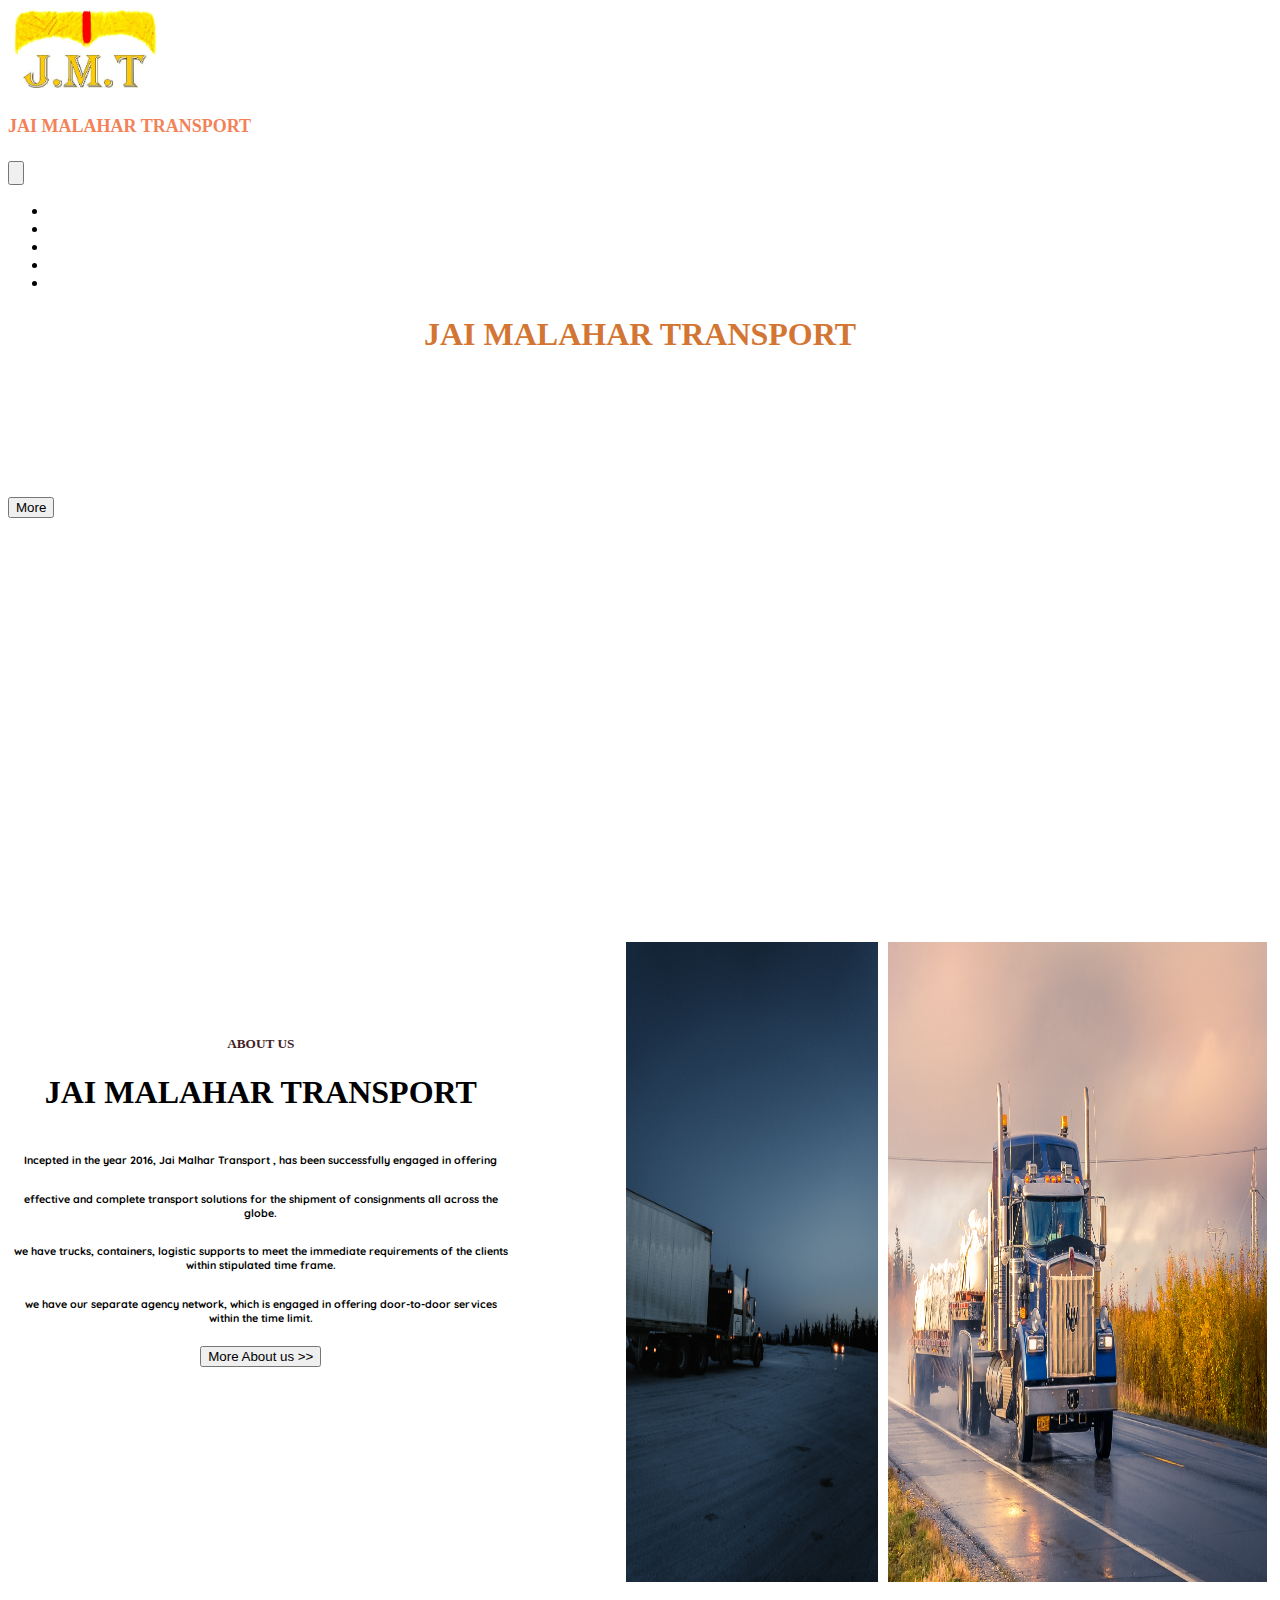
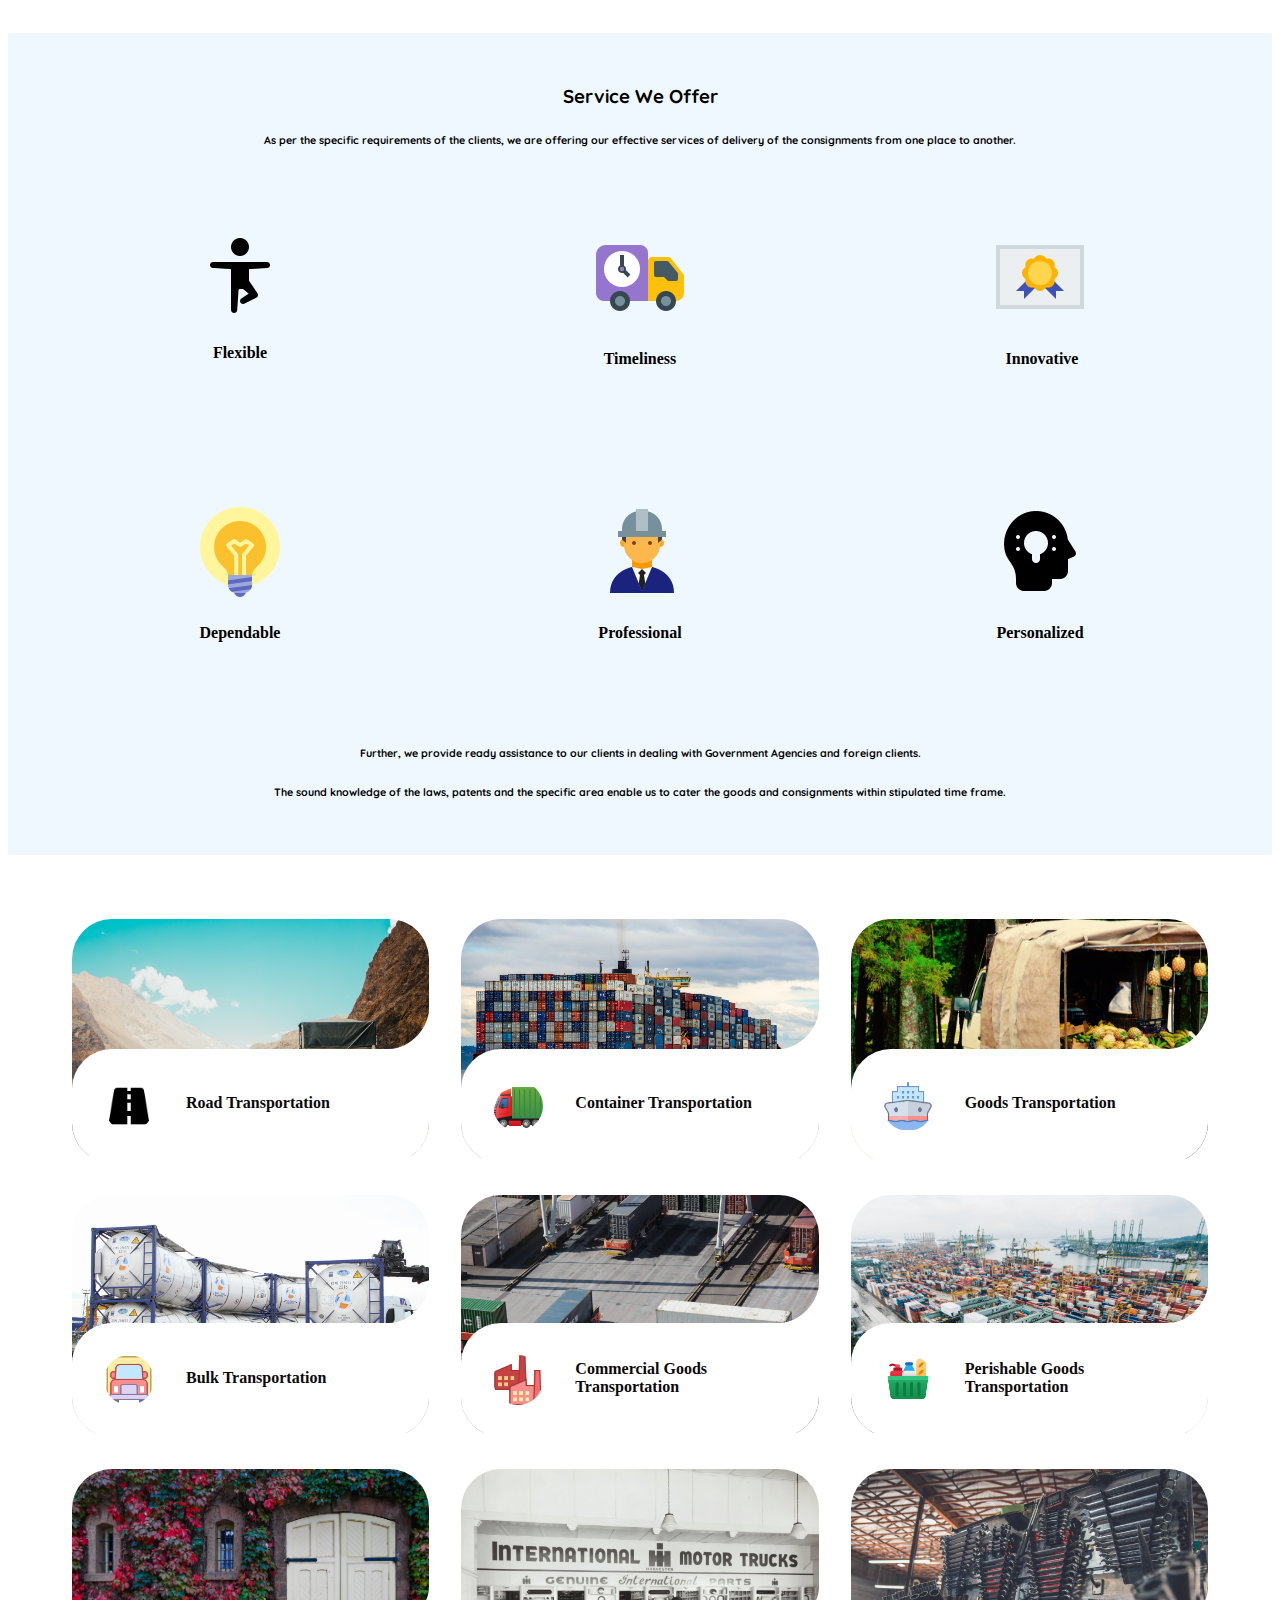
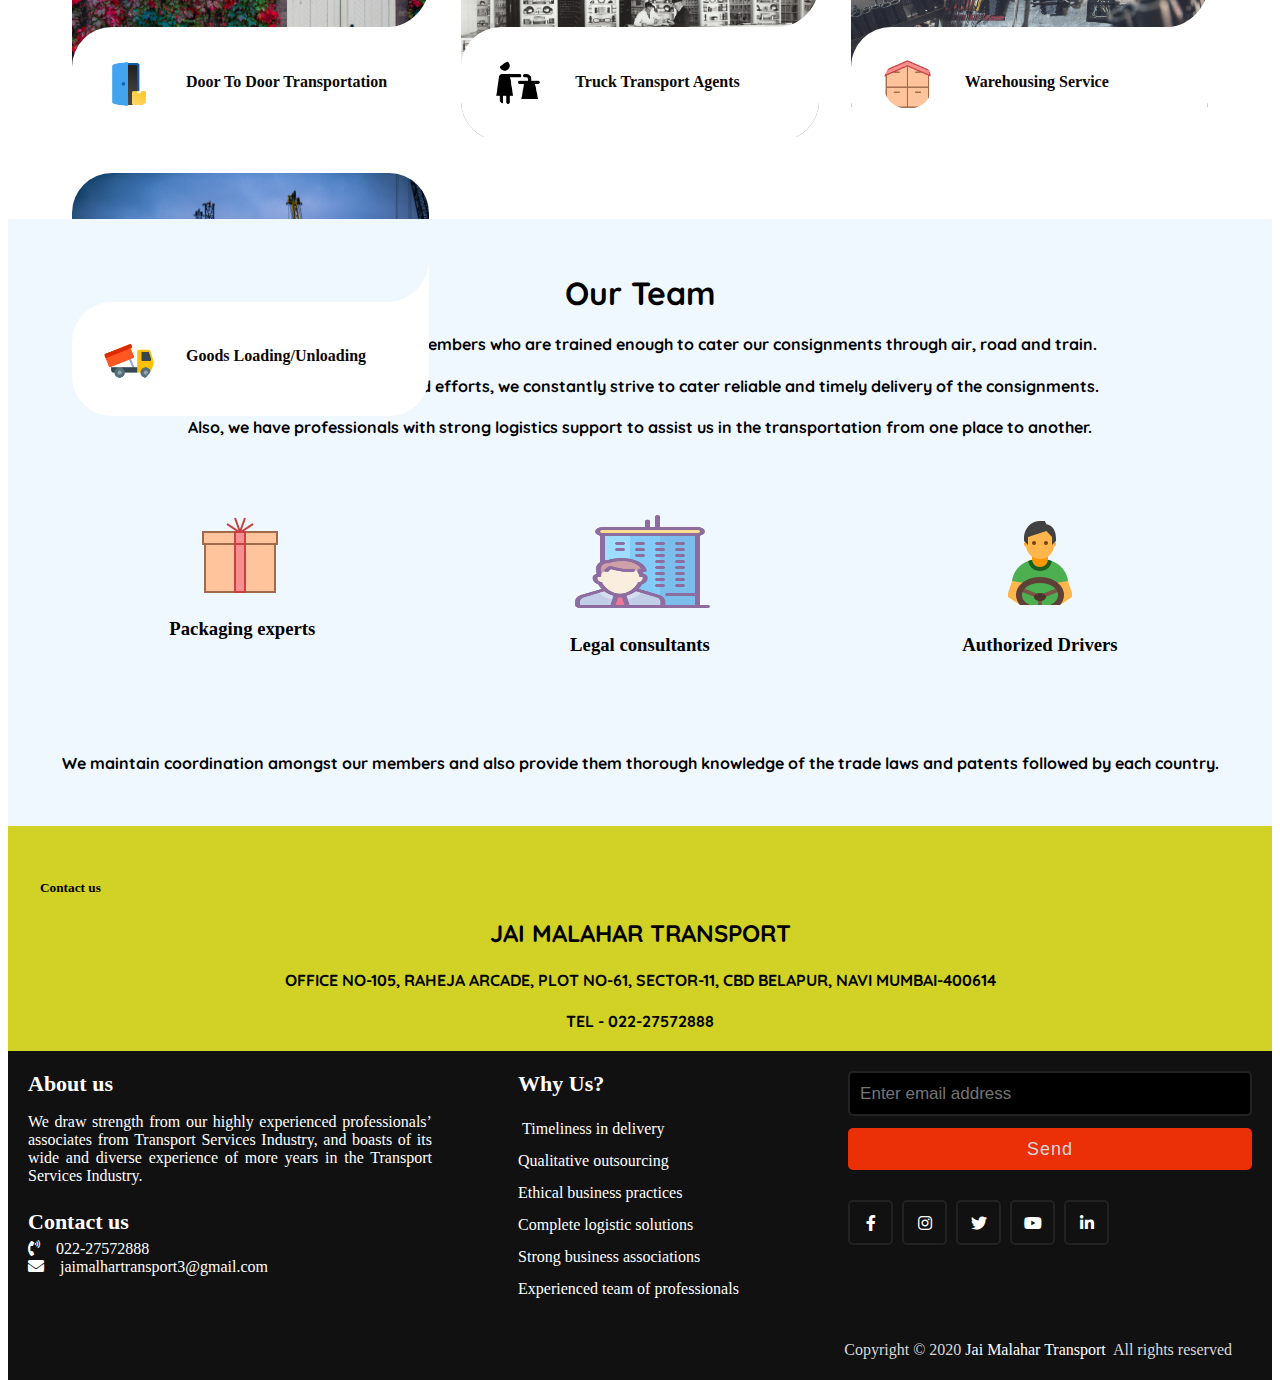
==== index.html @ cd4b87c9 "Add files via upload" ====
<!DOCTYPE html>
<html lang="en">

<head>
    <meta charset="UTF-8">
    <meta http-equiv="X-UA-Compatible" content="IE=edge">
    <meta name="viewport" content="width=device-width, initial-scale=1.0">
    <!-- CSS only -->
    <link rel="stylesheet" href="n.css">
    <style>
        @import url('https://fonts.googleapis.com/css2?family=Zen+Loop&display=swap');
        @import url('https://fonts.googleapis.com/css2?family=Quicksand&display=swap');
        @import url('https://fonts.googleapis.com/css2?family=Montserrat&display=swap');
        @import url('https://fonts.googleapis.com/css2?family=Poppins:wght@200;300;400;500;600;700&display=swap');
    </style>

    <link rel="stylesheet" href="https://cdnjs.cloudflare.com/ajax/libs/font-awesome/5.15.2/css/all.min.css" />
    <link href="https://cdn.jsdelivr.net/npm/bootstrap@5.0.2/dist/css/bootstrap.min.css" rel="stylesheet" integrity="sha384-EVSTQN3/azprG1Anm3QDgpJLIm9Nao0Yz1ztcQTwFspd3yD65VohhpuuCOmLASjC" crossorigin="anonymous">
    <title>JIA MALAHAR</title>
</head>

<body>
    <!---NAV BAR HARSHALVS-->

    <nav class="navbar navbar-expand-lg navbar-light bg-white">
        <div class="container-fluid">
            <a class="navbar-brand" href="index.html"><img src="./imges/nlogo1.jpeg" alt="jai MLHAR" style="height: 5rem;">
                <h4 style="font-size:large;color: rgb(243, 130, 89);font-family: 'Zen Tokyo Zoo', cursive; font-weight: bolder;">JAI MALAHAR TRANSPORT</h4>
            </a>
            <button class="navbar-toggler" type="button" data-bs-toggle="collapse" data-bs-target="#navbarNavDropdown" aria-controls="navbarNavDropdown" aria-expanded="false" aria-label="Toggle navigation">
            <h4 class="navbar-toggler-icon"></h4>
          </button>
            <div class="collapse navbar-collapse" id="navbarNavDropdown">
                <ul class="navbar-nav m-0 ">
                    <li class="nav-item ">
                        <a class="nav-link active " aria-current="page" href="index.html">HOME</a>
                    </li>
                    <li class="nav-item ">
                        <a class="nav-link " href="./service.html">SERVICES</a>
                    </li>
                    <li class="nav-item ">
                        <a class="nav-link  " href="./gallery.html">GALLERY</a>
                    </li>

                    <li class="nav-item ">
                        <a class="nav-link " href="./about.html">ABOUT US</a>
                    </li>


                    <li class="nav-item ">
                        <a class="nav-link" href="./contact.html">CONTACT</a>
                    </li>
                </ul>
            </div>
        </div>
    </nav>
    <!--HEADER WITH BG IMG ON TEXT -->
    <div class="heaaddiv">
        <div class="video-container">
            <video autoplay loop muted id="video-bg">
  
          <source src="video/Freeway - 8357.mp4" type="video/mp4">
        <!--Video by "Matthias Groeneveld" from Pixabay-->
  
        </video>
        </div>

        <div class="head">
            <h5 class="he1">JAI MALAHAR TRANSPORT</h5>
            <p class="he2">It is one of the largest road transport operators and fleet owners in india with a fleet strength of more <br>than 25+ owned vehicles & more than 100 attached vehicles. .</p>
            <div class="d-grid gap-2 d-md-flex justify-content-md-center "> <button type="button" class="btn btn-warning" onClick="location.href='./service.html'">More</button></div>
        </div>
    </div>
    <!--About us-->
    <div class="container1">
        <div class="container11">
            <div class="aboc">
                <h5 class="aboch">ABOUT US</h5>
                <h1 class="aboch1">JAI MALAHAR TRANSPORT</h1>
                <br>

                <h6 class="aboch6">Incepted in the year 2016, Jai Malhar Transport , has been successfully engaged in offering </h6>
                <br>
                <h6 class="aboch6">effective and complete transport solutions for the shipment of consignments all across the globe.</h6>
                <br>

                <h6 class="aboch6">we have trucks, containers, logistic supports to meet the immediate requirements of the clients within stipulated time frame.</h6>
                <br>
                <h6 class="aboch6">we have our separate agency network, which is engaged in offering door-to-door services within the time limit.</h6>
                <br>
                <button type="button" class="btn btn-warning" onClick="location.href='./about.html'">More About us >></button>
            </div>
            <div class="aboi">
                <img src="./imges/zetong-li-mVqTumQH-c0-unsplash.jpg" alt="" class="ai2">
                <img src="./imges/zhenyu-luo-Zp5uth4v7yY-unsplash.jpg" alt="" class="ai3">
            </div>
        </div>
    </div>

    <!--we offer-->
    <br>
    <br>
    <br>
    <div class="off">
        <h3 class="offht">Service We Offer</h3>
        <h6 class="offht">As per the specific requirements of the clients, we are offering our effective services of delivery of the consignments from one place to another. </h6>

        <div class="offboxp" style="justify-content: center;">
            <div class="offbox">
                <img src="./icon/flex.png" alt="" class="offi">
                <!-- icon by Icons8-->
                <h4>Flexible</h4>
            </div>
            <div class="offbox">
                <img src="./icon/timline.png" alt="" class="offi">
                <!-- icon by Icons8-->
                <h4>Timeliness</h4>
            </div>
            <div class="offbox">
                <img src="./icon/ino.png" alt="" class="offi">
                <!-- icon by Icons8-->
                <h4> Innovative</h4>
            </div>
        </div>
        <div class="offboxp">
            <div class="offbox">
                <img src="./icon/depnd.png" alt="" class="offi">
                <!-- icon by Icons8-->
                <h4>Dependable</h4>
            </div>
            <div class="offbox">
                <img src="./icon/prof.png" alt="" class="offi">
                <!-- icon by Icons8-->
                <h4>Professional</h4>
            </div>
            <div class="offbox">
                <img src="./icon/pers.png" alt="" class="offi">
                <!-- icon by Icons8-->
                <h4>Personalized</h4>
            </div>
        </div>
        <h6 class="offht">Further, we provide ready assistance to our clients in dealing with Government Agencies and foreign clients.</h6>
        <h6 class="offht">The sound knowledge of the laws, patents and the specific area enable us to cater the goods and consignments within stipulated time frame.</h6>
    </div>
    <!--our service-->
    <section class="main">
        <ul class="cards">
            <li>
                <a href="./service.html" class="card">
                    <img src="./imges/maini/Road Transportation.jpg" class="card__image" alt="" />
                    <div class="card__overlay">
                        <div class="card__header">
                            <svg class="card__arc" xmlns="http://www.w3.org/2000/svg"><path /></svg>
                            <img class="card__thumb" src="./icon/main/roadtr.png" alt="" />
                            <div class="card__header-text">
                                <h3 class="card__title">Road Transportation</h3>

                            </div>
                        </div>
                        <p class="card__description">Managed and executed under the supervision of our team of experts, our range of road transportation services are in wide demand across the globe.</p>
                    </div>
                </a>
            </li>
            <li>
                <a href="./service.html" class="card">
                    <img src="./imges/maini/Container Transportation.jpg" class="card__image" alt="" />
                    <div class="card__overlay">
                        <div class="card__header">
                            <svg class="card__arc" xmlns="http://www.w3.org/2000/svg"><path /></svg>
                            <img class="card__thumb" src="./icon/main/containertr.png" alt="" />
                            <div class="card__header-text">
                                <h3 class="card__title">Container Transportation</h3>

                            </div>
                        </div>
                        <p class="card__description">These services are well planned and timely executed so as to meet the requirements of our clients.</p>
                    </div>
                </a>
            </li>
            <li>
                <a href="./service.html" class="card">
                    <img src="./imges/maini/Goods Transportation.jpg" class="card__image" alt="" />
                    <div class="card__overlay">
                        <div class="card__header">
                            <svg class="card__arc" xmlns="http://www.w3.org/2000/svg"><path /></svg>
                            <img class="card__thumb" src="./icon/main/good.png" alt="" />
                            <div class="card__header-text">
                                <h3 class="card__title">Goods Transportation</h3>
                            </div>
                        </div>
                        <p class="card__description"> Planned as per the budgetary constraints of our clients, these services are offered at competitive price.
                        </p>
                    </div>
                </a>
            </li>
            <li>
                <a href="./service.html" class="card">
                    <img src="./imges/maini/Bulk Transportation.jpg" class="card__image" alt="" />
                    <div class="card__overlay">
                        <div class="card__header">
                            <svg class="card__arc" xmlns="http://www.w3.org/2000/svg"><path /></svg>
                            <img class="card__thumb" src="./icon/main/bulk.png" alt="" />
                            <div class="card__header-text">
                                <h3 class="card__title">Bulk Transportation</h3>

                            </div>
                        </div>
                        <p class="card__description">Following industrial standards, we have been offering these services at industry leading price.</p>
                    </div>
                </a>
            </li>
            <li>
                <a href="./service.html" class="card">
                    <img src="./imges/maini/Commercial Goods Transportation.jpg" class="card__image" alt="" />
                    <div class="card__overlay">
                        <div class="card__header">
                            <svg class="card__arc" xmlns="http://www.w3.org/2000/svg"><path /></svg>
                            <img class="card__thumb" src="./icon/main/comercialgood.png" alt="" />
                            <div class="card__header-text">
                                <h3 class="card__title">Commercial Goods Transportation</h3>

                            </div>
                        </div>
                        <p class="card__description">Offering Commercial Goods Transportation Service, we have become leading service providers in the transportation sector.</p>
                    </div>
                </a>
            </li>
            <li>
                <a href="./service.html" class="card">
                    <img src="./imges/maini/Perishable Goods Transportation.jpg" class="card__image" alt="" />
                    <div class="card__overlay">
                        <div class="card__header">
                            <svg class="card__arc" xmlns="http://www.w3.org/2000/svg"><path /></svg>
                            <img class="card__thumb" src="./icon/main/perishableg.png" alt="" />
                            <div class="card__header-text">
                                <h3 class="card__title">Perishable Goods Transportation</h3>

                            </div>
                        </div>
                        <p class="card__description">offered at industry leading price, these services are in high demand across the market.</p>
                    </div>
                </a>
            </li>
            <li>
                <a href="./service.html" class="card">
                    <img src="./imges/maini/doortod.jpg" class="card__image" alt="" />
                    <div class="card__overlay">
                        <div class="card__header">
                            <svg class="card__arc" xmlns="http://www.w3.org/2000/svg"><path /></svg>
                            <img class="card__thumb" src="./icon/main/dtod.png" alt="" />
                            <div class="card__header-text">
                                <h3 class="card__title">Door To Door Transportation</h3>

                            </div>
                        </div>
                        <p class="card__description"> Making use of latest vehicles, we assure the timely delivery of the consignment. </p>
                    </div>
                </a>
            </li>
            <li>
                <a href="./service.html" class="card">
                    <img src="./imges/maini/Truck Transport Agents.jpg" class="card__image" alt="" />
                    <div class="card__overlay">
                        <div class="card__header">
                            <svg class="card__arc" xmlns="http://www.w3.org/2000/svg"><path /></svg>
                            <img class="card__thumb" src="./icon/main/trucktransport agent.png" alt="" />
                            <div class="card__header-text">
                                <h3 class="card__title">Truck Transport Agents</h3>

                            </div>
                        </div>
                        <p class="card__description">Aiming at achieving top-notch position in the transportation sector, we have established ourselves as truck transport agents. </p>
                    </div>
                </a>
            </li>
            <li>
                <a href="./service.html" class="card">
                    <img src="./imges/maini/wearhouse.jpg" class="card__image" alt="" />
                    <div class="card__overlay">
                        <div class="card__header">
                            <svg class="card__arc" xmlns="http://www.w3.org/2000/svg"><path /></svg>
                            <img class="card__thumb" src="./icon/main/wearhouse.png" alt="" />
                            <div class="card__header-text">
                                <h3 class="card__title">Warehousing Service</h3>

                            </div>
                        </div>
                        <p class="card__description">We offer well planned ware housing services and pay top attention towards controlling the checking of goods. </p>
                    </div>
                </a>
            </li>
            <li>
                <a href="./service.html" class="card">
                    <img src="./imges/maini/Goods Loading:Unloading.jpg" class="card__image" alt="" />
                    <div class="card__overlay">
                        <div class="card__header">
                            <svg class="card__arc" xmlns="http://www.w3.org/2000/svg"><path /></svg>
                            <img class="card__thumb" src="./icon/main/loadingunloading.png" alt="" />
                            <div class="card__header-text">
                                <h3 class="card__title">Goods Loading/Unloading</h3>

                            </div>
                        </div>
                        <p class="card__description">Offering Good Loading/Unloading services, we have established ourselves as one of the leading names in the logistics sector.</p>
                    </div>
                </a>
            </li>
        </ul>
    </section>
    <!--OUR TEam-->
    <div class="container4">
        <h1 class="oth1">Our Team</h1>
        <h4 class="oth4">We have a proficient team of members who are trained enough to cater our consignments through air, road and train.</h4>
        <h4 class="oth4">With their sincere and dedicated efforts, we constantly strive to cater reliable and timely delivery of the consignments.</h4>
        <h4 class="oth4">Also, we have professionals with strong logistics support to assist us in the transportation from one place to another. </h4>
        <div class="oti">
            <div class="otih">
                <img src="./icon/pac.png" alt="">
                <h3> Packaging experts</h3>
            </div>
            <div class="otih">
                <img src="./icon/lconsult.png" alt="" style="height: 6rem;width: 10rem;">
                <h3>Legal consultants</h3>

            </div>
            <div class="otih">
                <img src="./icon/adriver.png" alt="">
                <h3>Authorized Drivers</h3>
            </div>
        </div>
        <h4 class="oth4">We maintain coordination amongst our members and also provide them thorough knowledge of the trade laws and patents followed by each country.</h4>
    </div>
    <!--contact info-->
    <div class="container5">
        <h5 class="con5h5">Contact us</h5>
        <h2 class="con5h2">JAI MALAHAR TRANSPORT</h2>
        <h4 class="con5h4">OFFICE NO-105, RAHEJA ARCADE, PLOT NO-61, SECTOR-11, CBD BELAPUR, NAVI MUMBAI-400614</h4>
        <h4 class="con5h4">TEL - 022-27572888</h4>
    </div>
    <!---footer-->
    <footer>
        <div class="content">
            <div class="left box">
                <div class="upper">
                    <div class="topic">About us</div>
                    <p>We draw strength from our highly experienced professionals’ associates from Transport Services Industry, and boasts of its wide and diverse experience of more years in the Transport Services Industry. </p>
                </div>
                <div class="lower">
                    <div class="topic">Contact us</div>
                    <div class="phone">
                        <a href="#" style="color: white;text-decoration: none;"><i class="fas fa-phone-volume"></i>022-27572888</a>
                    </div>
                    <div class="email">
                        <a href="mailto:jaimalhartransport3@gmail.com" style="color: white;text-decoration: none;"><i class="fas fa-envelope"></i>jaimalhartransport3@gmail.com</a>
                    </div>
                </div>
            </div>
            <div class="middle box">
                <div class="topic">Why Us?</div>
                <div><a style="color: white;text-decoration: none;"> Timeliness in delivery</a></div>
                <div><a style="color: white;text-decoration: none;">Qualitative outsourcing</a></div>
                <div><a style="color: white;text-decoration: none;">Ethical business practices</a></div>
                <div><a style="color: white;text-decoration: none;">Complete logistic solutions</a></div>
                <div><a style="color: white;text-decoration: none;">Strong business associations</a></div>
                <div><a style="color: white;text-decoration: none;">Experienced team of professionals</a></div>
            </div>
            <div class="right box">

                <form action="#">
                    <input type="text" placeholder="Enter email address">
                    <input type="submit" name="" value="Send">
                    <div class="media-icons">
                        <a href="https://www.google.co.in/?client=safari&channel=mac_bm" style="color: white;text-decoration: none;"><i class="fab fa-facebook-f"></i></a>
                        <a href="#" style="color: white;text-decoration: none;"><i class="fab fa-instagram"></i></a>
                        <a href="#" style="color: white;text-decoration: none;"><i class="fab fa-twitter"></i></a>
                        <a href="#" style="color: white;text-decoration: none;"><i class="fab fa-youtube"></i></a>
                        <a href="#" style="color: white;text-decoration: none;"><i class="fab fa-linkedin-in"></i></a>
                    </div>
                </form>
            </div>
        </div>
        <div class="bottom">
            <p>Copyright © 2020 <a href="#" style="color: white;text-decoration: none;">Jai Malahar Transport </a> All rights reserved</p>
        </div>
    </footer>
    <!-- JavaScript Bundle with Popper -->
    <script src="https://cdn.jsdelivr.net/npm/bootstrap@5.0.2/dist/js/bootstrap.bundle.min.js" integrity="sha384-MrcW6ZMFYlzcLA8Nl+NtUVF0sA7MsXsP1UyJoMp4YLEuNSfAP+JcXn/tWtIaxVXM" crossorigin="anonymous"></script>
    <script src="https://code.jquery.com/jquery-3.3.1.slim.min.js" integrity="sha384-q8i/X+965DzO0rT7abK41JStQIAqVgRVzpbzo5smXKp4YfRvH+8abtTE1Pi6jizo" crossorigin="anonymous"></script>
    <script src="https://cdnjs.cloudflare.com/ajax/libs/popper.js/1.14.3/umd/popper.min.js" integrity="sha384-ZMP7rVo3mIykV+2+9J3UJ46jBk0WLaUAdn689aCwoqbBJiSnjAK/l8WvCWPIPm49" crossorigin="anonymous"></script>
    <script src="https://stackpath.bootstrapcdn.com/bootstrap/4.1.3/js/bootstrap.min.js" integrity="sha384-ChfqqxuZUCnJSK3+MXmPNIyE6ZbWh2IMqE241rYiqJxyMiZ6OW/JmZQ5stwEULTy" crossorigin="anonymous"></script>
</body>

</html>
---- n.css ----
html,
body {
    height: 100%;
}

:root {
    --surface-color: #fff;
    --curve: 40;
}

* {
    box-sizing: border-box;
}

#navbarNavDropdown {
    margin-right: 0% !important;
    text-align: end;
    justify-content: end;
}

.he1 {
    margin: 0.5rem;
    padding: 0.5rem;
    font-size: xx-large;
    font-weight: bolder;
    color: rgb(211, 118, 52);
    justify-content: center;
    text-align: center;
}

@media(max-width:768 px) {
    .he1 {
        font-size: medium;
        margin: 0%;
        padding: 0%;
        color: black !important;
    }
}

.he2 {
    font-weight: 900;
    font-size: xx-large;
    color: rgb(255, 255, 255);
    font-family: 'Zen Loop', cursive;
    justify-content: center;
    text-align: center;
}

@media(max-width:768 px) {
    .he2 {
        font-weight: normal;
        font-size: small;
    }
}

.heaaddiv {
    height: 70vh;
}

.video-container {
    z-index: -100;
    width: 100%;
    height: 75%;
    overflow: hidden;
    position: absolute;
    top: 0;
    left: 0;
}

#video-bg {
    width: 100%;
}

.container1 {
    height: 70vh;
    justify-content: center;
    text-align: center;
    display: inline-block;
    width: 100%;
    position: relative;
}

.container11 {
    height: 68vh;
}

.aboi {}

.aboi img {
    float: right;
    height: 40rem;
    margin-right: 0%;
    margin: 0.3rem;
}

.ai2 {
    width: 30% !important;
}

.ai3 {
    width: 20% !important;
}

.aboc {
    height: 40rem;
    float: left;
    width: 40%;
    margin-top: 6%;
}

.aboch {
    color: rgb(68, 30, 37);
}

.aboch6 {
    margin: 0.2rem;
    font-family: 'Quicksand', sans-serif;
}

.off {
    position: relative;
    margin-top: 2% !important;
    background-color: #F0F8FF;
    padding: 2rem;
    overflow: scroll;
}

.offht {
    justify-content: center;
    text-align: center;
    font-family: 'Quicksand', sans-serif;
}

.offboxp {
    display: flex;
}

.offbox {
    align-items: center;
    text-align: center;
    justify-content: center;
    width: 33% !important;
    padding: 0.5rem;
    margin: 0.5rem;
    border: 1px solid transparent;
    /* background-color: #b1cce4; use on haver dont forget*/
    border-radius: 19rem;
    margin-top: 3rem;
    margin-bottom: 3rem;
}

.main {
    height: 100vh;
}

.cards {
    display: grid;
    grid-template-columns: repeat(auto-fit, minmax(300px, 1fr));
    gap: 2rem;
    margin: 4rem 5vw;
    padding: 0;
    list-style-type: none;
}

.card {
    position: relative;
    display: block;
    height: 100%;
    border-radius: calc(var(--curve) * 1px);
    overflow: hidden;
    text-decoration: none;
}

.card__image {
    width: 100%;
    height: auto;
}

.card__overlay {
    position: absolute;
    bottom: 0;
    left: 0;
    right: 0;
    z-index: 1;
    border-radius: calc(var(--curve) * 1px);
    background-color: var(--surface-color);
    transform: translateY(100%);
    transition: .2s ease-in-out;
}

.card:hover .card__overlay {
    transform: translateY(0);
}

.card__header {
    position: relative;
    display: flex;
    align-items: center;
    gap: 2em;
    padding: 2em;
    border-radius: calc(var(--curve) * 1px) 0 0 0;
    background-color: var(--surface-color);
    transform: translateY(-100%);
    transition: .2s ease-in-out;
}

.card__arc {
    width: 80px;
    height: 80px;
    position: absolute;
    bottom: 100%;
    right: 0;
    z-index: 1;
}

.card__arc path {
    fill: var(--surface-color);
    d: path("M 40 80 c 22 0 40 -22 40 -40 v 40 Z");
}

.card:hover .card__header {
    transform: translateY(0);
}

.card__thumb {
    flex-shrink: 0;
    width: 50px;
    height: 50px;
    border-radius: 50%;
}

.card__title {
    font-size: 1em;
    margin: 0 0 .3em;
    color: #0c090a;
}

.card__description {
    padding: 0 2em 2em;
    margin: 0;
    color: #181717;
    font-family: "MockFlowFont";
    display: -webkit-box;
    -webkit-box-orient: vertical;
    -webkit-line-clamp: 3;
    overflow: hidden;
}

.container4 {
    position: relative;
    background-color: #F0F8FF;
    padding: 2rem;
    overflow: scroll;
}

.oth1 {
    text-align: center;
    justify-content: center;
    font-family: 'Quicksand', sans-serif;
}

.oth4 {
    text-align: center;
    justify-content: center;
    font-family: 'Quicksand', sans-serif;
}

.oti {
    display: flex;
}

.otih {
    align-items: center;
    text-align: center;
    justify-content: center;
    width: 33% !important;
    padding: 0.5rem;
    margin: 0.5rem;
    border: 1px solid transparent;
    /* background-color: #b1cce4; use on haver dont forget*/
    border-radius: 19rem;
    margin-top: 3rem;
    margin-bottom: 3rem;
}

.container5 {
    padding: 2rem;
    height: 25vh;
    background-color: rgb(209, 209, 38);
}

.con5h2 {
    text-align: center;
    justify-content: center;
    font-family: 'Quicksand', sans-serif;
}

.con5h4 {
    text-align: center;
    justify-content: center;
    font-family: 'Quicksand', sans-serif;
}

footer {
    width: 100%;
    bottom: 0;
    left: 0;
    background: #111;
}

footer .content {
    max-width: 1350px;
    margin: auto;
    padding: 20px;
    display: flex;
    flex-wrap: wrap;
    justify-content: space-between;
}

footer .content p,
a {
    color: #fff;
}

footer .content .box {
    width: 33%;
    transition: all 0.4s ease;
}

footer .content .topic {
    font-size: 22px;
    font-weight: 600;
    color: #fff;
    margin-bottom: 16px;
}

footer .content p {
    text-align: justify;
}

footer .content .lower .topic {
    margin: 24px 0 5px 0;
}

footer .content .lower i {
    padding-right: 16px;
}

footer .content .middle {
    padding-left: 80px;
}

footer .content .middle a {
    line-height: 32px;
}

footer .content .right input[type="text"] {
    height: 45px;
    width: 100%;
    outline: none;
    color: #d9d9d9;
    background: #000;
    border-radius: 5px;
    padding-left: 10px;
    font-size: 17px;
    border: 2px solid #222222;
}

footer .content .right input[type="submit"] {
    height: 42px;
    width: 100%;
    font-size: 18px;
    color: #d9d9d9;
    background: #eb2f06;
    outline: none;
    border-radius: 5px;
    letter-spacing: 1px;
    cursor: pointer;
    margin-top: 12px;
    border: 2px solid #eb2f06;
    transition: all 0.3s ease-in-out;
}

.content .right input[type="submit"]:hover {
    background: none;
    color: #eb2f06;
}

footer .content .media-icons a {
    font-size: 16px;
    height: 45px;
    width: 45px;
    display: inline-block;
    text-align: center;
    line-height: 43px;
    border-radius: 5px;
    border: 2px solid #222222;
    margin: 30px 5px 0 0;
    transition: all 0.3s ease;
}

.content .media-icons a:hover {
    border-color: #eb2f06;
}

footer .bottom {
    width: 100%;
    text-align: right;
    color: #d9d9d9;
    padding: 0 40px 5px 0;
}

footer .bottom a {
    color: #eb2f06;
}

footer a {
    transition: all 0.3s ease;
}

footer a:hover {
    color: #eb2f06;
}

@media (max-width:1100px) {
    footer .content .middle {
        padding-left: 50px;
    }
}

@media (max-width:950px) {
    footer .content .box {
        width: 50%;
    }
    .content .right {
        margin-top: 40px;
    }
}

@media (max-width:560px) {
    footer {
        position: relative;
    }
    footer .content .box {
        width: 100%;
        margin-top: 30px;
    }
    footer .content .middle {
        padding-left: 0;
    }
}

.social-link {
    width: 30px;
    height: 30px;
    border: 1px solid #ddd;
    display: flex;
    align-items: center;
    justify-content: center;
    color: #666;
    border-radius: 50%;
    transition: all 0.3s;
    font-size: 0.9rem;
}

.social-link:hover,
.social-link:focus {
    background: #ddd;
    text-decoration: none;
    color: #555;
}

#fcf-form {
    display: block;
}

.fcf-body {
    margin: 0;
    font-family: -apple-system, Arial, sans-serif;
    font-size: 1rem;
    font-weight: 400;
    line-height: 1.5;
    color: #212529;
    text-align: left;
    background-color: #fff;
    padding: 30px;
    padding-bottom: 10px;
    border: 1px solid #ced4da;
    border-radius: 0.25rem;
    max-width: 100%;
}

.fcf-form-group {
    margin-bottom: 1rem;
}

.fcf-input-group {
    position: relative;
    display: -ms-flexbox;
    display: flex;
    -ms-flex-wrap: wrap;
    flex-wrap: wrap;
    -ms-flex-align: stretch;
    align-items: stretch;
    width: 100%;
}

.fcf-form-control {
    display: block;
    width: 100%;
    height: calc(1.5em + 0.75rem + 2px);
    padding: 0.375rem 0.75rem;
    font-size: 1rem;
    font-weight: 400;
    line-height: 1.5;
    color: #495057;
    background-color: #fff;
    background-clip: padding-box;
    border: 1px solid #ced4da;
    outline: none;
    border-radius: 0.25rem;
    transition: border-color 0.15s ease-in-out, box-shadow 0.15s ease-in-out;
}

.fcf-form-control:focus {
    border: 1px solid #313131;
}

select.fcf-form-control[size],
select.fcf-form-control[multiple] {
    height: auto;
}

textarea.fcf-form-control {
    font-family: -apple-system, Arial, sans-serif;
    height: auto;
}

label.fcf-label {
    display: inline-block;
    margin-bottom: 0.5rem;
}

.fcf-credit {
    padding-top: 10px;
    font-size: 0.9rem;
    color: #545b62;
}

.fcf-credit a {
    color: #545b62;
    text-decoration: underline;
}

.fcf-credit a:hover {
    color: #0056b3;
    text-decoration: underline;
}

.fcf-btn {
    display: inline-block;
    font-weight: 400;
    color: #212529;
    text-align: center;
    vertical-align: middle;
    cursor: pointer;
    -webkit-user-select: none;
    -moz-user-select: none;
    -ms-user-select: none;
    user-select: none;
    background-color: transparent;
    border: 1px solid transparent;
    padding: 0.375rem 0.75rem;
    font-size: 1rem;
    line-height: 1.5;
    border-radius: 0.25rem;
    transition: color 0.15s ease-in-out, background-color 0.15s ease-in-out, border-color 0.15s ease-in-out, box-shadow 0.15s ease-in-out;
}

@media (prefers-reduced-motion: reduce) {
    .fcf-btn {
        transition: none;
    }
}

.fcf-btn:hover {
    color: #212529;
    text-decoration: none;
}

.fcf-btn:focus,
.fcf-btn.focus {
    outline: 0;
    box-shadow: 0 0 0 0.2rem rgba(0, 123, 255, 0.25);
}

.fcf-btn-primary {
    color: #fff;
    background-color: #007bff;
    border-color: #007bff;
}

.fcf-btn-primary:hover {
    color: #fff;
    background-color: #0069d9;
    border-color: #0062cc;
}

.fcf-btn-primary:focus,
.fcf-btn-primary.focus {
    color: #fff;
    background-color: #0069d9;
    border-color: #0062cc;
    box-shadow: 0 0 0 0.2rem rgba(38, 143, 255, 0.5);
}

.fcf-btn-lg,
.fcf-btn-group-lg>.fcf-btn {
    padding: 0.5rem 1rem;
    font-size: 1.25rem;
    line-height: 1.5;
    border-radius: 0.3rem;
}

.fcf-btn-block {
    display: block;
    width: 100%;
}

.fcf-btn-block+.fcf-btn-block {
    margin-top: 0.5rem;
}

input[type="submit"].fcf-btn-block,
input[type="reset"].fcf-btn-block,
input[type="button"].fcf-btn-block {
    width: 100%;
}


/*SOMTHIN NEW FOR ME*/

@import url('https://fonts.googleapis.com/css2?family=Poppins:wght@900&display=swap');
.smn {
    padding: 0;
    margin: 0;
    height: 100vh;
    background: #18191f;
    font-family: 'Poppins', sans-serif;
    display: flex;
    justify-content: center;
    align-items: center;
}

.smn ul {
    position: relative;
    display: flex;
    margin-top: 0%;
    top: 2px;
}

.smn li {
    list-style: none;
}

.smn label {
    position: relative;
}

.smn .goty {
    position: absolute;
    opacity: 0;
    cursor: pointer;
    height: 80px;
    width: 80px;
    z-index: 50;
    top: 0%;
}

.smn div {
    position: relative;
    height: 80px;
    width: 80px;
    background: #18191f;
    color: #555;
    display: flex;
    display: flex;
    justify-content: center;
    align-items: center;
    font-size: 46px;
    cursor: pointer;
    margin: 0 4px;
    border-radius: 20px;
    box-shadow: -1px -1px 4px rgba(255, 255, 255, 0.05), 4px 4px 6px rgba(0, 0, 0, 0.2), inset -1px -1px 4px rgba(255, 255, 255, 0.05), inset 1px 1px 1px rgba(0, 0, 0, 0.1);
}

.sam div:before {
    content: "";
    position: absolute;
    top: 2px;
    left: 2px;
    width: 75px;
    height: 38px;
    border-top-left-radius: 20px;
    border-top-right-radius: 20px;
    background: rgba(255, 255, 255, 0.05);
}

.smn input[type="checkbox"]:checked~div {
    box-shadow: inset 0 0 2px rgba(255, 255, 255, 0.05), inset 4px 4px 6px rgba(0, 0, 0, 0.2);
    color: yellow;
    text-shadow: 0 0 15px yellow, 0 0 25px yellow;
    animation: glow 1.5s linear infinite;
}

@keyframes glow {
    0% {
        filter: hue-rotate(0deg);
    }
    100% {
        filter: hue-rotate(360deg);
    }
}
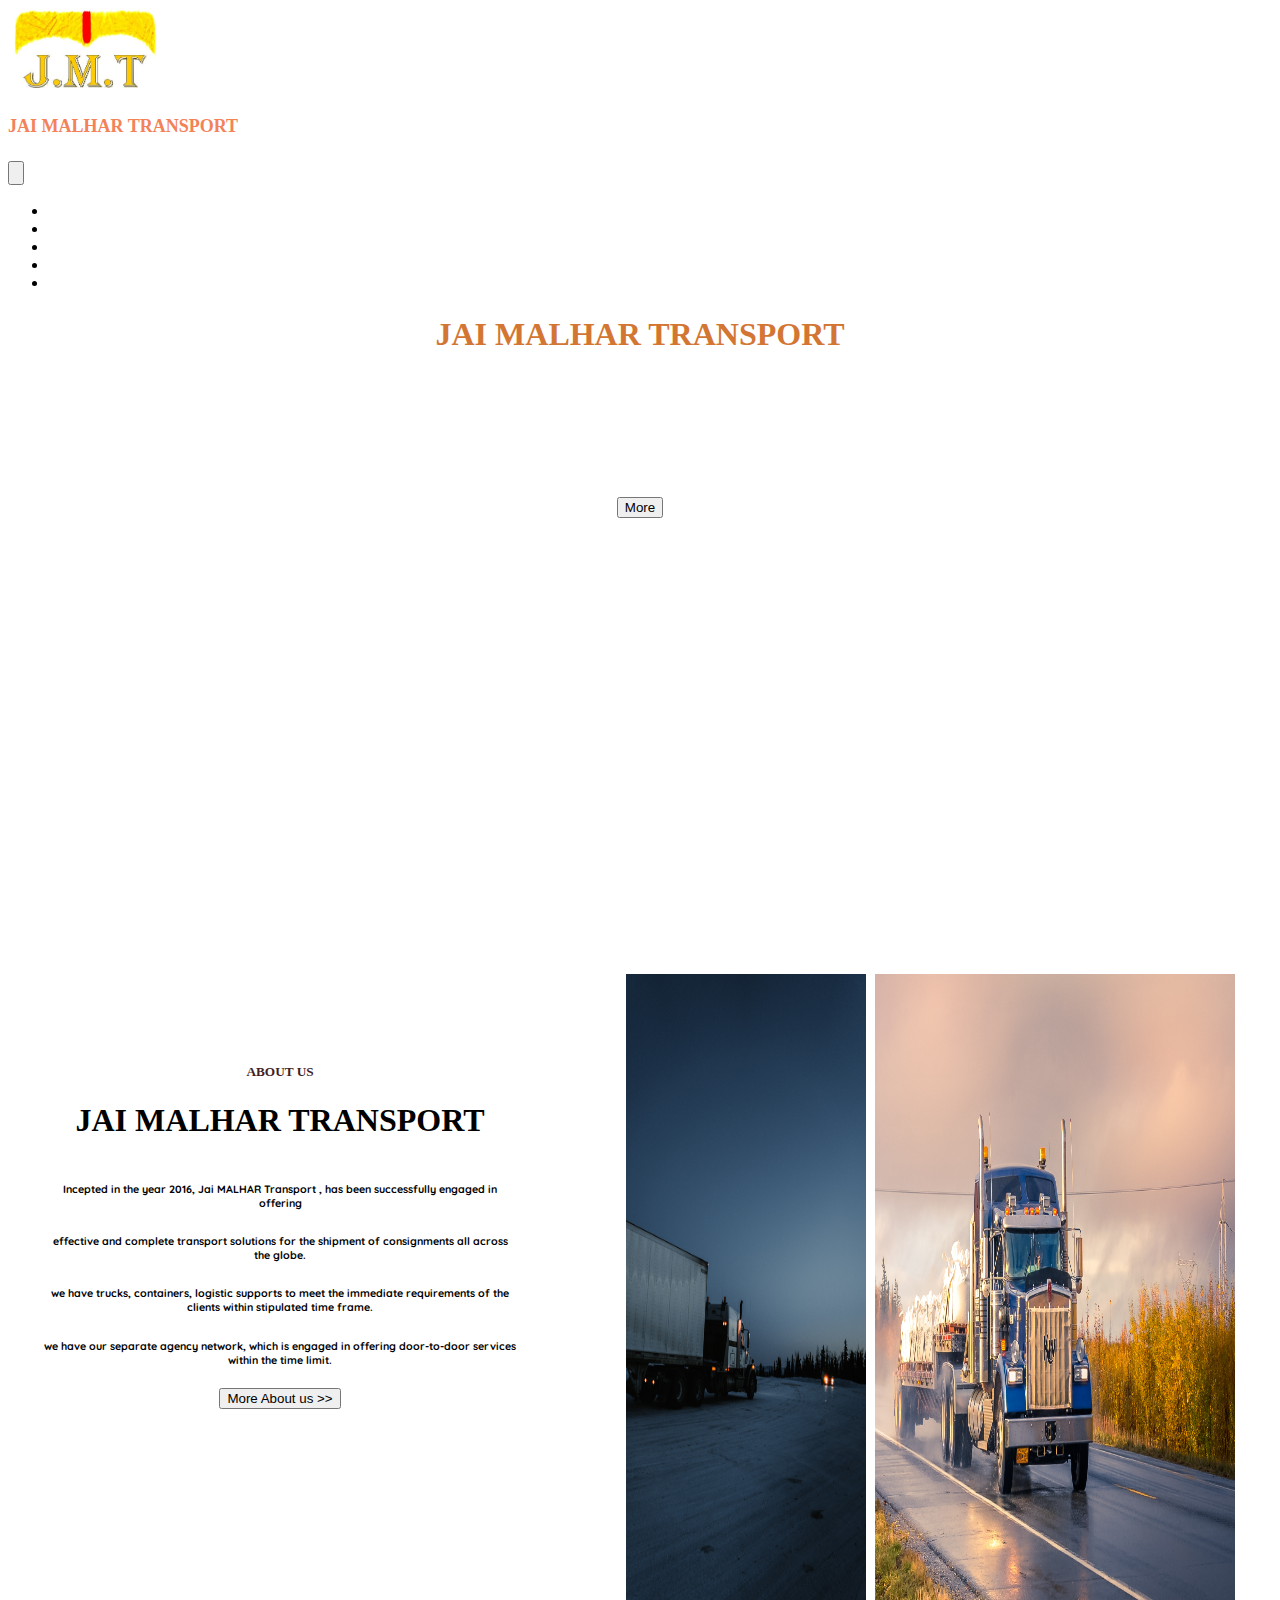
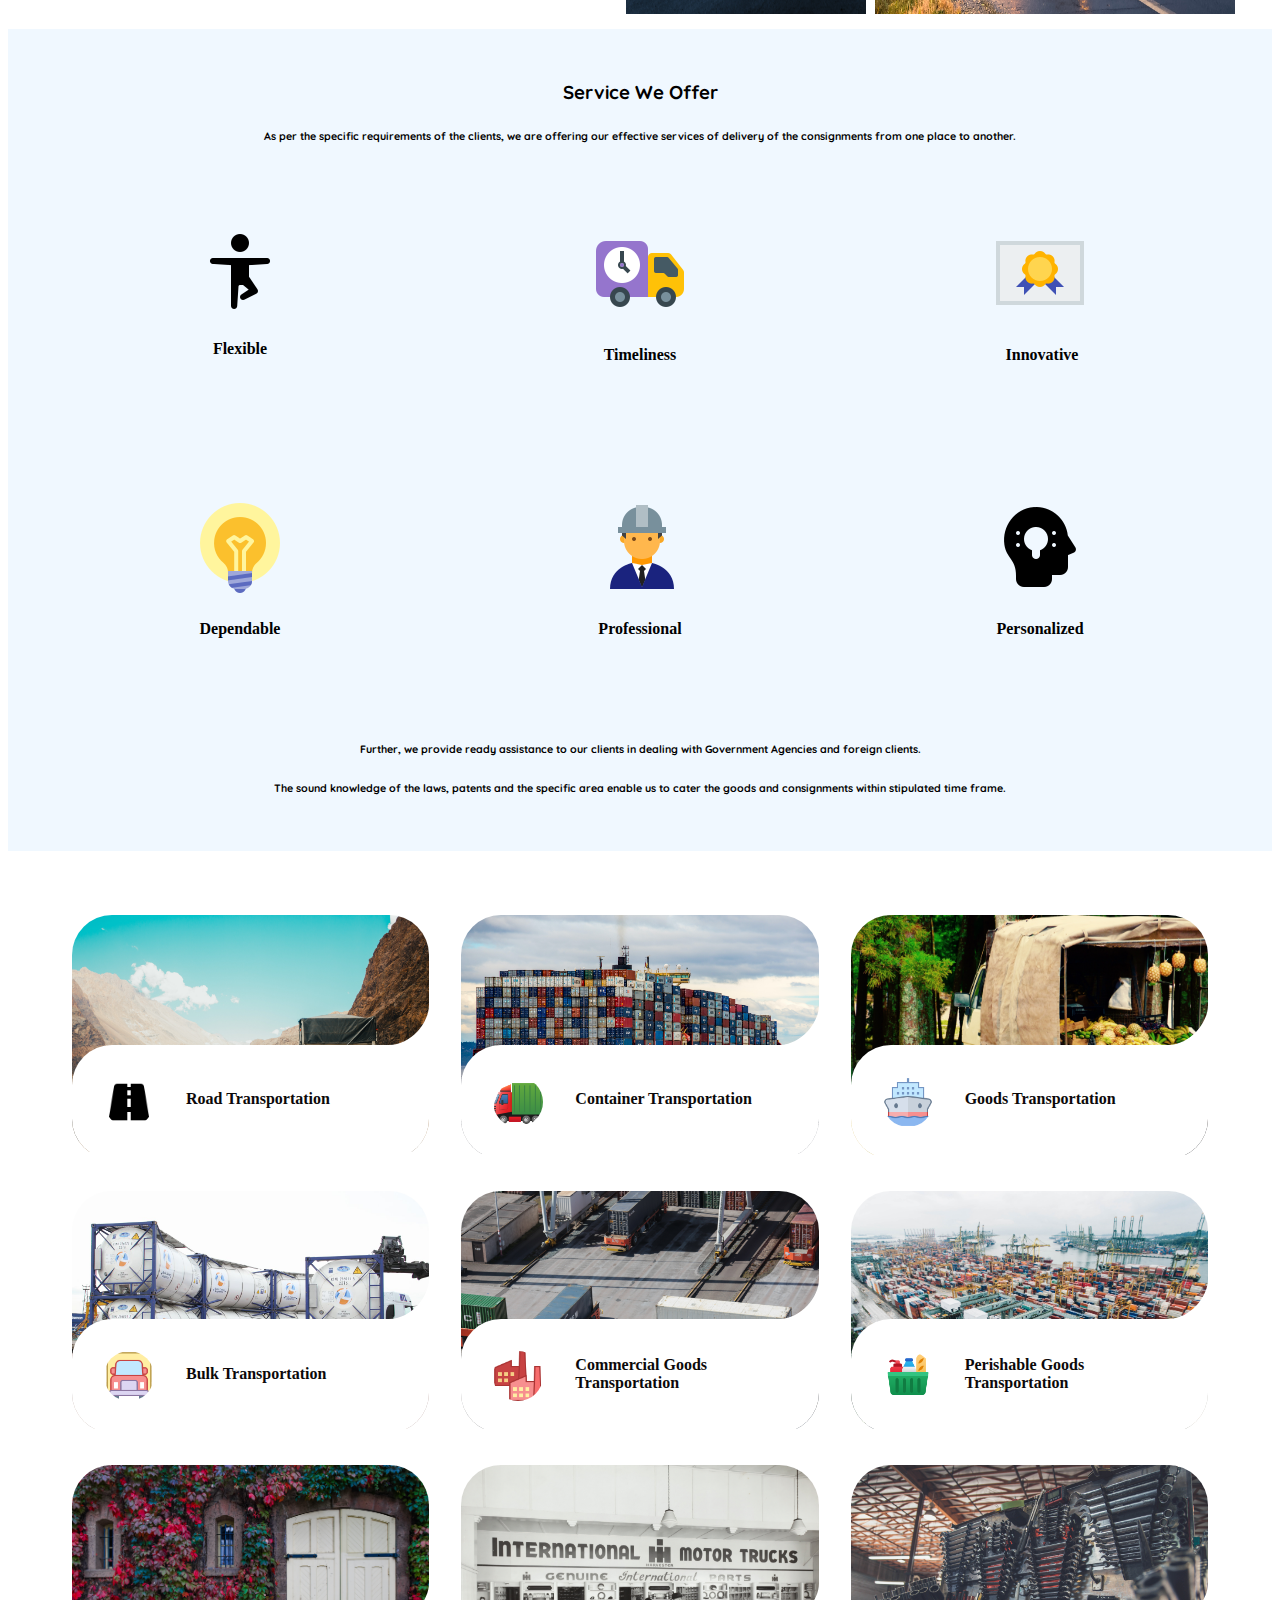
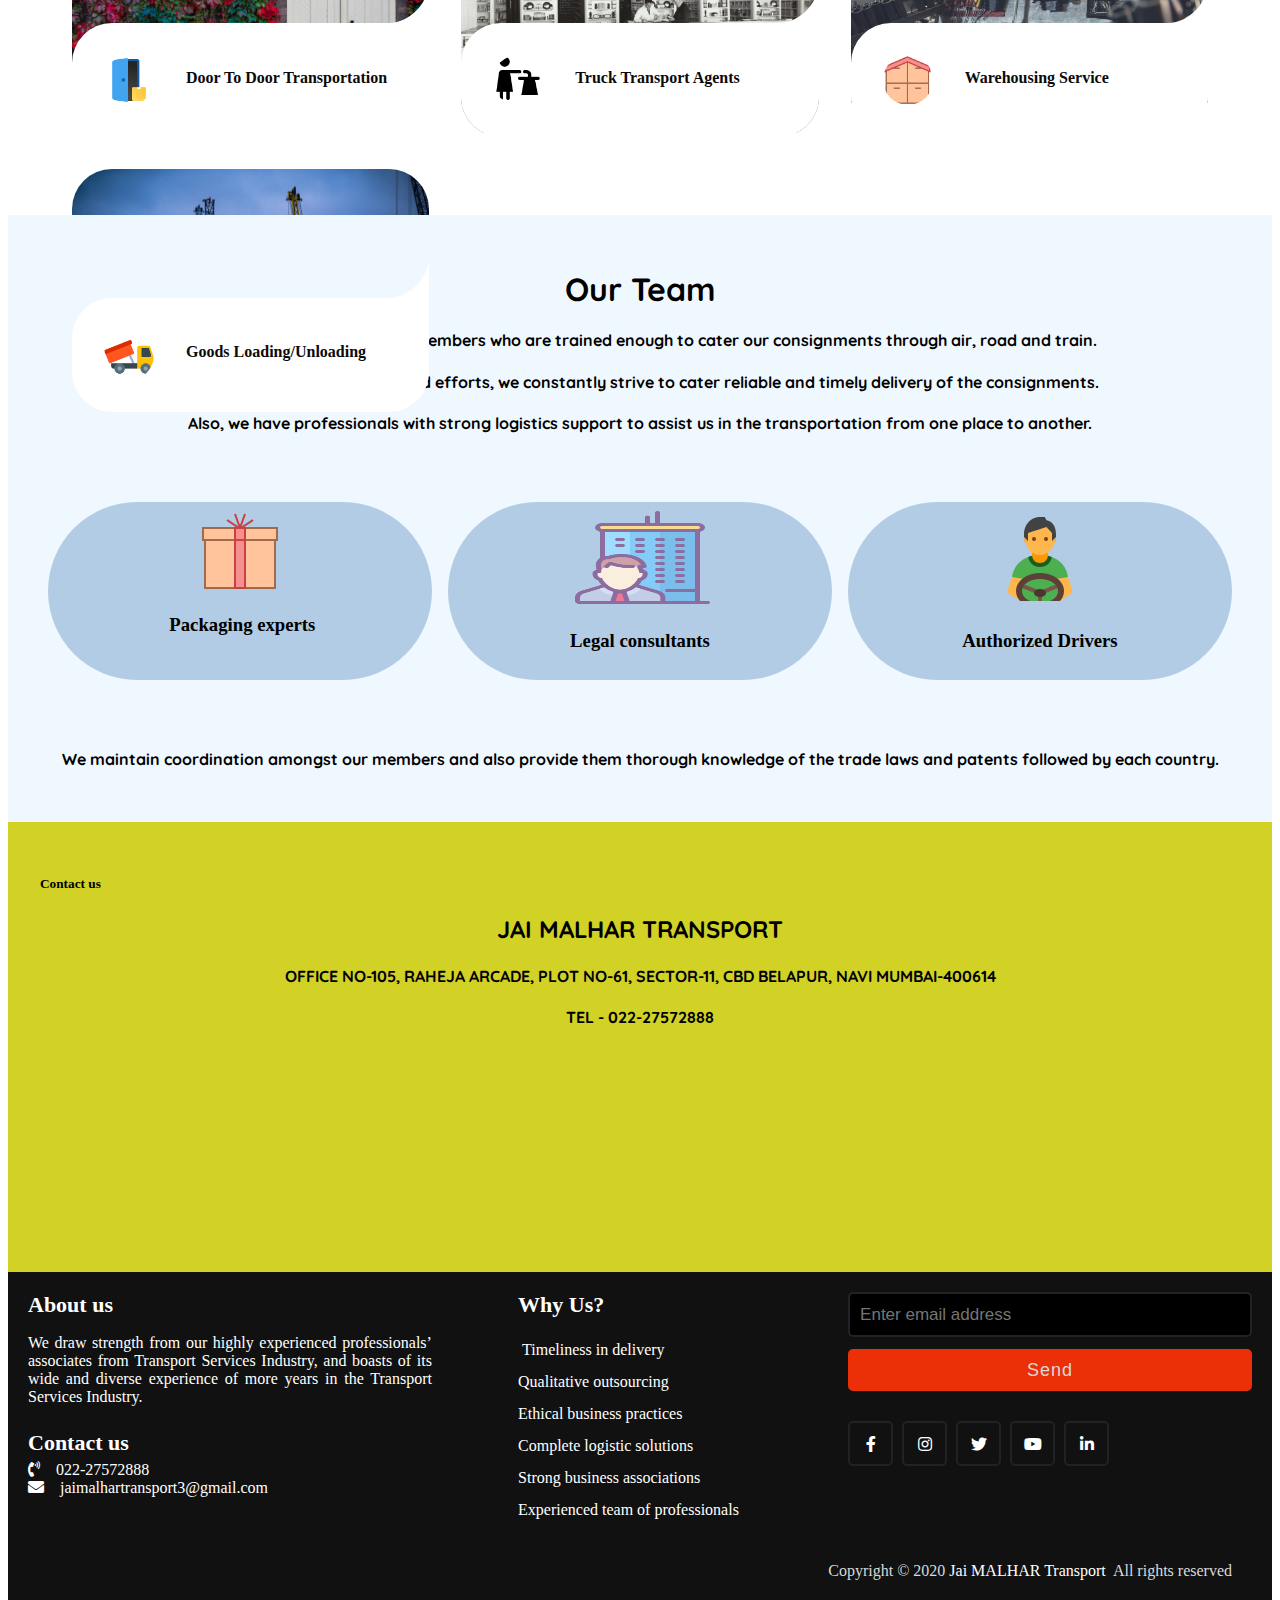
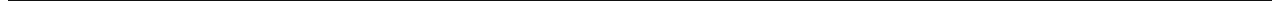
==== commit 45bac937: "Add files via upload" ====
--- a/index.html
+++ b/index.html
@@ -16,16 +16,16 @@
 
     <link rel="stylesheet" href="https://cdnjs.cloudflare.com/ajax/libs/font-awesome/5.15.2/css/all.min.css" />
     <link href="https://cdn.jsdelivr.net/npm/bootstrap@5.0.2/dist/css/bootstrap.min.css" rel="stylesheet" integrity="sha384-EVSTQN3/azprG1Anm3QDgpJLIm9Nao0Yz1ztcQTwFspd3yD65VohhpuuCOmLASjC" crossorigin="anonymous">
-    <title>JIA MALAHAR</title>
+    <title>JIA MALHAR</title>
 </head>
 
 <body>
-    <!---NAV BAR HARSHALVS-->
+    <!---NAV BAR MALHARVS-->
 
     <nav class="navbar navbar-expand-lg navbar-light bg-white">
         <div class="container-fluid">
             <a class="navbar-brand" href="index.html"><img src="./imges/nlogo1.jpeg" alt="jai MLHAR" style="height: 5rem;">
-                <h4 style="font-size:large;color: rgb(243, 130, 89);font-family: 'Zen Tokyo Zoo', cursive; font-weight: bolder;">JAI MALAHAR TRANSPORT</h4>
+                <h4 style="font-size:large;color: rgb(243, 130, 89);font-family: 'Zen Tokyo Zoo', cursive; font-weight: bolder;">JAI MALHAR TRANSPORT</h4>
             </a>
             <button class="navbar-toggler" type="button" data-bs-toggle="collapse" data-bs-target="#navbarNavDropdown" aria-controls="navbarNavDropdown" aria-expanded="false" aria-label="Toggle navigation">
             <h4 class="navbar-toggler-icon"></h4>
@@ -36,15 +36,16 @@
                         <a class="nav-link active " aria-current="page" href="index.html">HOME</a>
                     </li>
                     <li class="nav-item ">
+                        <a class="nav-link " href="./about.html">ABOUT US</a>
+                    </li>
+                    <li class="nav-item ">
                         <a class="nav-link " href="./service.html">SERVICES</a>
                     </li>
                     <li class="nav-item ">
                         <a class="nav-link  " href="./gallery.html">GALLERY</a>
                     </li>
 
-                    <li class="nav-item ">
-                        <a class="nav-link " href="./about.html">ABOUT US</a>
-                    </li>
+
 
 
                     <li class="nav-item ">
@@ -60,15 +61,15 @@
             <video autoplay loop muted id="video-bg">
   
           <source src="video/Freeway - 8357.mp4" type="video/mp4">
-        <!--Video by "Matthias Groeneveld" from Pixabay-->
+         <!--Video by "Matthias Groeneveld" from Pixabay-->
   
-        </video>
+         </video>
         </div>
 
         <div class="head">
-            <h5 class="he1">JAI MALAHAR TRANSPORT</h5>
+            <h5 class="he1">JAI MALHAR TRANSPORT</h5>
             <p class="he2">It is one of the largest road transport operators and fleet owners in india with a fleet strength of more <br>than 25+ owned vehicles & more than 100 attached vehicles. .</p>
-            <div class="d-grid gap-2 d-md-flex justify-content-md-center "> <button type="button" class="btn btn-warning" onClick="location.href='./service.html'">More</button></div>
+            <div id="btnm1" class="d-grid gap-2 d-md-flex justify-content-md-center "> <button type="button" id="btnm" class="btn btn-warning" onClick="location.href='./service.html'">More</button></div>
         </div>
     </div>
     <!--About us-->
@@ -76,10 +77,10 @@
         <div class="container11">
             <div class="aboc">
                 <h5 class="aboch">ABOUT US</h5>
-                <h1 class="aboch1">JAI MALAHAR TRANSPORT</h1>
-                <br>
-
-                <h6 class="aboch6">Incepted in the year 2016, Jai Malhar Transport , has been successfully engaged in offering </h6>
+                <h1 class="aboch1">JAI MALHAR TRANSPORT</h1>
+                <br>
+
+                <h6 class="aboch6">Incepted in the year 2016, Jai MALHAR Transport , has been successfully engaged in offering </h6>
                 <br>
                 <h6 class="aboch6">effective and complete transport solutions for the shipment of consignments all across the globe.</h6>
                 <br>
@@ -333,7 +334,7 @@
     <!--contact info-->
     <div class="container5">
         <h5 class="con5h5">Contact us</h5>
-        <h2 class="con5h2">JAI MALAHAR TRANSPORT</h2>
+        <h2 class="con5h2">JAI MALHAR TRANSPORT</h2>
         <h4 class="con5h4">OFFICE NO-105, RAHEJA ARCADE, PLOT NO-61, SECTOR-11, CBD BELAPUR, NAVI MUMBAI-400614</h4>
         <h4 class="con5h4">TEL - 022-27572888</h4>
     </div>
@@ -380,7 +381,7 @@
             </div>
         </div>
         <div class="bottom">
-            <p>Copyright © 2020 <a href="#" style="color: white;text-decoration: none;">Jai Malahar Transport </a> All rights reserved</p>
+            <p>Copyright © 2020 <a href="#" style="color: white;text-decoration: none;">Jai MALHAR Transport </a> All rights reserved</p>
         </div>
     </footer>
     <!-- JavaScript Bundle with Popper -->
--- a/n.css
+++ b/n.css
@@ -28,12 +28,21 @@
     text-align: center;
 }
 
-@media(max-width:768 px) {
+@media(max-width:768px) {
     .he1 {
         font-size: medium;
         margin: 0%;
         padding: 0%;
-        color: black !important;
+        color: rgb(211, 118, 52);
+    }
+}
+
+@media(max-width:320px) {
+    .he1 {
+        font-size: small;
+        margin: 0%;
+        padding: 0%;
+        color: rgb(211, 118, 52);
     }
 }
 
@@ -46,29 +55,68 @@
     text-align: center;
 }
 
-@media(max-width:768 px) {
+@media(max-width:768px) {
     .he2 {
         font-weight: normal;
         font-size: small;
     }
 }
 
+@media(max-width:320px) {
+    .he2 {
+        font-weight: normal;
+        font-size: small;
+    }
+}
+
 .heaaddiv {
     height: 70vh;
 }
 
+@media(max-width:320px) {
+    .heaaddiv {
+        height: 28vh;
+    }
+}
+
+@media(max-width:425px) {
+    .heaaddiv {
+        height: 43vh;
+    }
+}
+
 .video-container {
     z-index: -100;
     width: 100%;
-    height: 75%;
+    height: 70%;
     overflow: hidden;
     position: absolute;
-    top: 0;
     left: 0;
 }
 
+@media(max-width:320px) {
+    .video-container {
+        width: 100%;
+        height: 80%;
+    }
+}
+
+#btnm1 {
+    text-align: center;
+    justify-content: center;
+}
+
 #video-bg {
     width: 100%;
+}
+
+@media(max-width:320px) {
+    #btnm {
+        text-align: center;
+        justify-content: center;
+        width: 100%;
+        font-size: small;
+    }
 }
 
 .container1 {
@@ -76,12 +124,32 @@
     justify-content: center;
     text-align: center;
     display: inline-block;
-    width: 100%;
-    position: relative;
+    width: 100% !important;
+}
+
+@media(max-width:320px) {
+    .container1 {
+        height: 100vh;
+    }
 }
 
 .container11 {
     height: 68vh;
+    display: inline-block;
+    padding: 2rem;
+}
+
+@media(max-width:320px) {
+    .container11 {
+        height: 100vh;
+    }
+}
+
+@media(max-width:320px) {
+    .aboch {
+        font-size: small;
+        font-weight: normal;
+    }
 }
 
 .aboi {}
@@ -106,6 +174,10 @@
     float: left;
     width: 40%;
     margin-top: 6%;
+}
+
+.aboi {
+    height: 40rem;
 }
 
 .aboch {
@@ -152,6 +224,47 @@
 .main {
     height: 100vh;
 }
+
+@media(max-width:374px) and (min-width:320px) {
+    .main {
+        height: 420vh;
+        margin: 2px;
+        padding: 2px;
+    }
+}
+
+@media(max-width:425px) and (min-width:375px) {
+    .main {
+        height: 510vh;
+        margin: 2px;
+        padding: 2px;
+    }
+}
+
+@media(max-width:1000px) and (min-width:700px) {
+    .main {
+        height: 250vh;
+        margin: 2px;
+        padding: 2px;
+    }
+}
+
+
+/*@media(max-width:1429px) and (min-width:1000px) {
+    .main {
+        height: 250vh;
+        margin: 2px;
+        padding: 2px;
+    }
+}
+
+@media(max-width:2000px) and (min-width:1430px) {
+    .main {
+        height: 180vh;
+        margin: 2px;
+        padding: 2px;
+    }
+}*/
 
 .cards {
     display: grid;
@@ -277,16 +390,51 @@
     padding: 0.5rem;
     margin: 0.5rem;
     border: 1px solid transparent;
-    /* background-color: #b1cce4; use on haver dont forget*/
+    background-color: #b1cce4;
     border-radius: 19rem;
     margin-top: 3rem;
     margin-bottom: 3rem;
+}
+
+@media(max-width:425px) {
+    .otih {
+        align-items: center;
+        text-align: center;
+        justify-content: center;
+        width: 30% !important;
+        padding: 0.5rem;
+        margin: 0.5rem;
+        border: 1px solid transparent;
+        background-color: transparent;
+        border-radius: 19rem;
+        margin-top: 3rem;
+        margin-bottom: 3rem;
+    }
+}
+
+@media(max-width:425px) {
+    .otih h3 {
+        font-size: small;
+        font-weight: normal;
+    }
 }
 
 .container5 {
     padding: 2rem;
     height: 25vh;
     background-color: rgb(209, 209, 38);
+}
+
+@media(max-width:500px) and (min-width:320px) {
+    .container5 {
+        height: 50vh;
+    }
+}
+
+@media(max-width:2000px) and (min-width:768px) {
+    .container5 {
+        height: 50vh;
+    }
 }
 
 .con5h2 {
